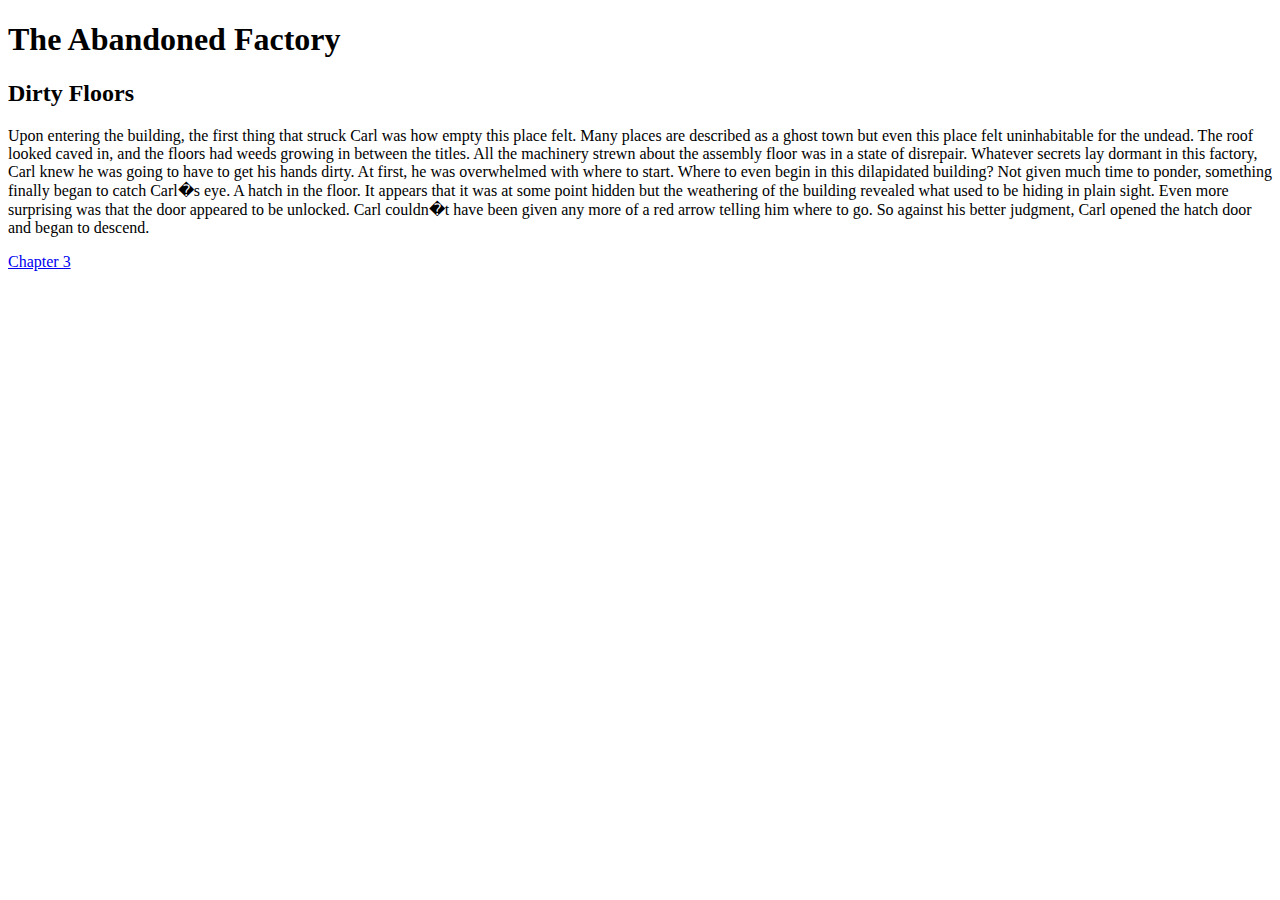
==== chapter2.html @ 8f11dbae "story written" ====
<!DOCTYPE html>
<html>
<h1>The Abandoned Factory</h1>
<h2>Dirty Floors</h2>
<p>
    Upon entering the building, the first thing that struck Carl was how empty this place felt. 
    Many places are described as a ghost town but even this place felt uninhabitable for the undead. 
    The roof looked caved in, and the floors had weeds growing in between the titles. 
    All the machinery strewn about the assembly floor was in a state of disrepair. 
    Whatever secrets lay dormant in this factory, Carl knew he was going to have to get his hands dirty. 
    At first, he was overwhelmed with where to start. Where to even begin in this dilapidated building? 
    Not given much time to ponder, something finally began to catch Carl�s eye. A hatch in the floor.
    It appears that it was at some point hidden but the weathering of the building revealed what used to be hiding in plain sight. 
    Even more surprising was that the door appeared to be unlocked. 
    Carl couldn�t have been given any more of a red arrow telling him where to go. 
    So against his better judgment, Carl opened the hatch door and began to descend.
</p>
<p><a href="chapter3.html">Chapter 3</a></p>

</html>
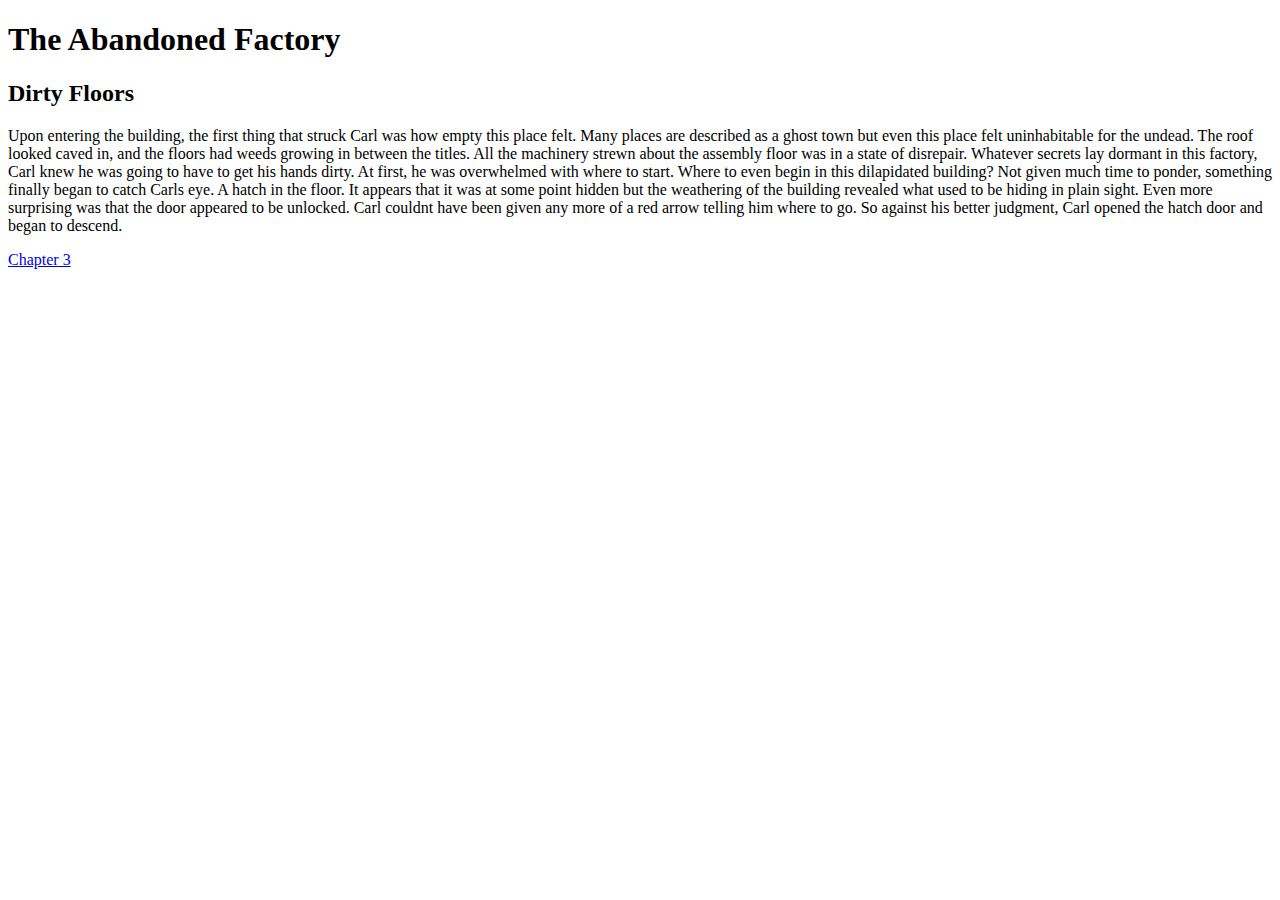
==== commit d2f6082f: "Update chapter2.html" ====
--- a/chapter2.html
+++ b/chapter2.html
@@ -9,12 +9,12 @@
     All the machinery strewn about the assembly floor was in a state of disrepair. 
     Whatever secrets lay dormant in this factory, Carl knew he was going to have to get his hands dirty. 
     At first, he was overwhelmed with where to start. Where to even begin in this dilapidated building? 
-    Not given much time to ponder, something finally began to catch Carl�s eye. A hatch in the floor.
+    Not given much time to ponder, something finally began to catch Carls eye. A hatch in the floor.
     It appears that it was at some point hidden but the weathering of the building revealed what used to be hiding in plain sight. 
     Even more surprising was that the door appeared to be unlocked. 
-    Carl couldn�t have been given any more of a red arrow telling him where to go. 
+    Carl couldnt have been given any more of a red arrow telling him where to go. 
     So against his better judgment, Carl opened the hatch door and began to descend.
 </p>
 <p><a href="chapter3.html">Chapter 3</a></p>
 
-</html>+</html>
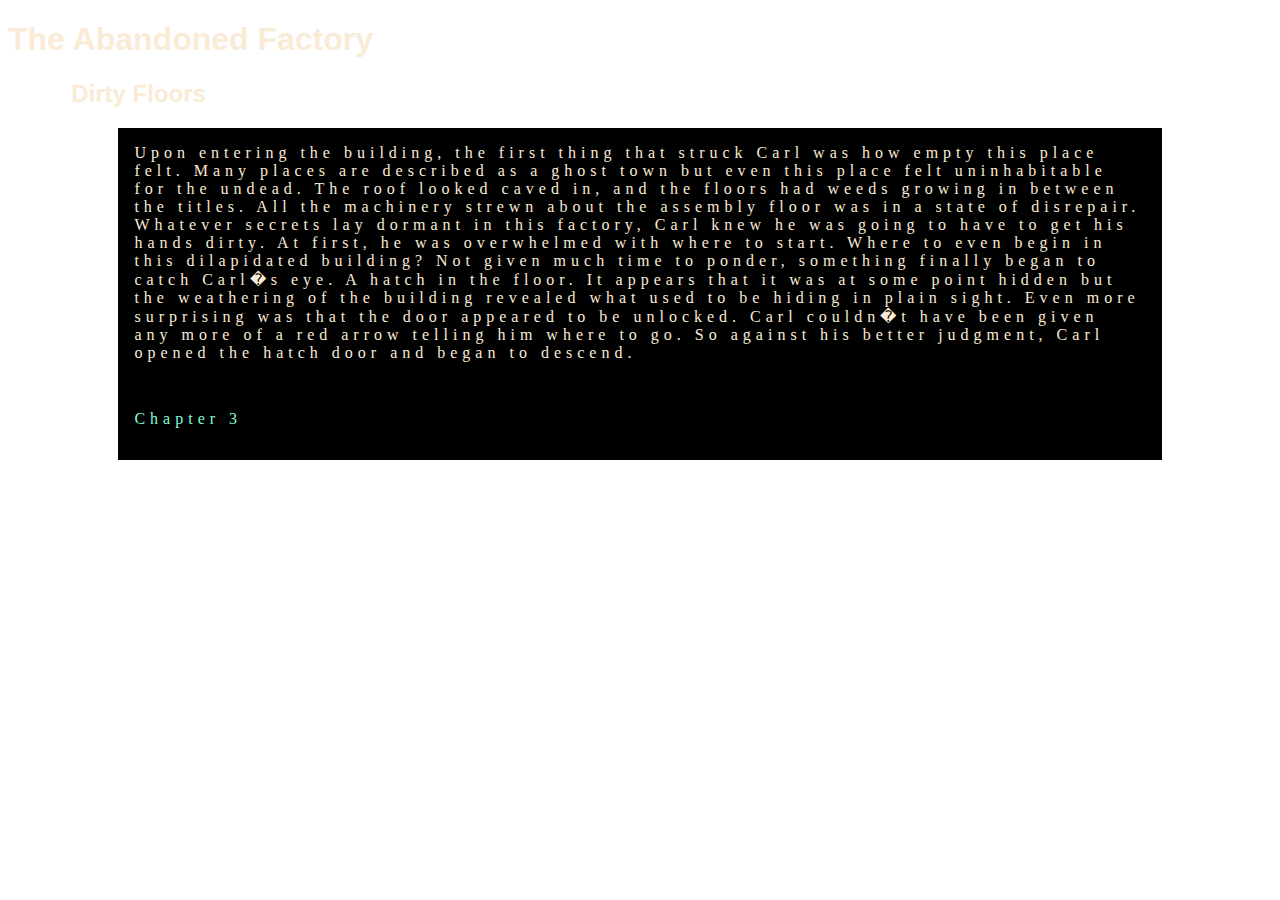
==== commit 023cf79b: "CSS added" ====
--- a/chapter2.html
+++ b/chapter2.html
@@ -1,20 +1,21 @@
 <!DOCTYPE html>
 <html>
+<link rel="stylesheet" href="style.css" />
 <h1>The Abandoned Factory</h1>
 <h2>Dirty Floors</h2>
 <p>
-    Upon entering the building, the first thing that struck Carl was how empty this place felt. 
-    Many places are described as a ghost town but even this place felt uninhabitable for the undead. 
-    The roof looked caved in, and the floors had weeds growing in between the titles. 
-    All the machinery strewn about the assembly floor was in a state of disrepair. 
-    Whatever secrets lay dormant in this factory, Carl knew he was going to have to get his hands dirty. 
-    At first, he was overwhelmed with where to start. Where to even begin in this dilapidated building? 
-    Not given much time to ponder, something finally began to catch Carls eye. A hatch in the floor.
-    It appears that it was at some point hidden but the weathering of the building revealed what used to be hiding in plain sight. 
-    Even more surprising was that the door appeared to be unlocked. 
-    Carl couldnt have been given any more of a red arrow telling him where to go. 
+    Upon entering the building, the first thing that struck Carl was how empty this place felt.
+    Many places are described as a ghost town but even this place felt uninhabitable for the undead.
+    The roof looked caved in, and the floors had weeds growing in between the titles.
+    All the machinery strewn about the assembly floor was in a state of disrepair.
+    Whatever secrets lay dormant in this factory, Carl knew he was going to have to get his hands dirty.
+    At first, he was overwhelmed with where to start. Where to even begin in this dilapidated building?
+    Not given much time to ponder, something finally began to catch Carl�s eye. A hatch in the floor.
+    It appears that it was at some point hidden but the weathering of the building revealed what used to be hiding in plain sight.
+    Even more surprising was that the door appeared to be unlocked.
+    Carl couldn�t have been given any more of a red arrow telling him where to go.
     So against his better judgment, Carl opened the hatch door and began to descend.
 </p>
 <p><a href="chapter3.html">Chapter 3</a></p>
 
-</html>
+</html>--- a/style.css
+++ b/style.css
@@ -0,0 +1,26 @@
+h1 {
+    color: antiquewhite;
+    font-family:'Baskerville Old Face', 'Trebuchet MS', 'Lucida Sans Unicode', 'Lucida Grande', 'Lucida Sans', Arial, sans-serif;
+}
+
+h2 {
+    color: antiquewhite;
+    font-family: 'Baskerville Old Face', 'Trebuchet MS', 'Lucida Sans Unicode', 'Lucida Grande', 'Lucida Sans', Arial, sans-serif;
+    padding-left: 5%;
+}
+p {
+    color: antiquewhite;
+    letter-spacing: 5px;
+    padding-left: 10%;
+    padding-right: 10%;
+    background: black;
+    width: 80%;
+    margin: auto;
+    padding: 1em;
+}
+a {
+    color:aquamarine;
+    text-decoration: none;
+    padding: 1em 0;
+    display:inline-block;
+}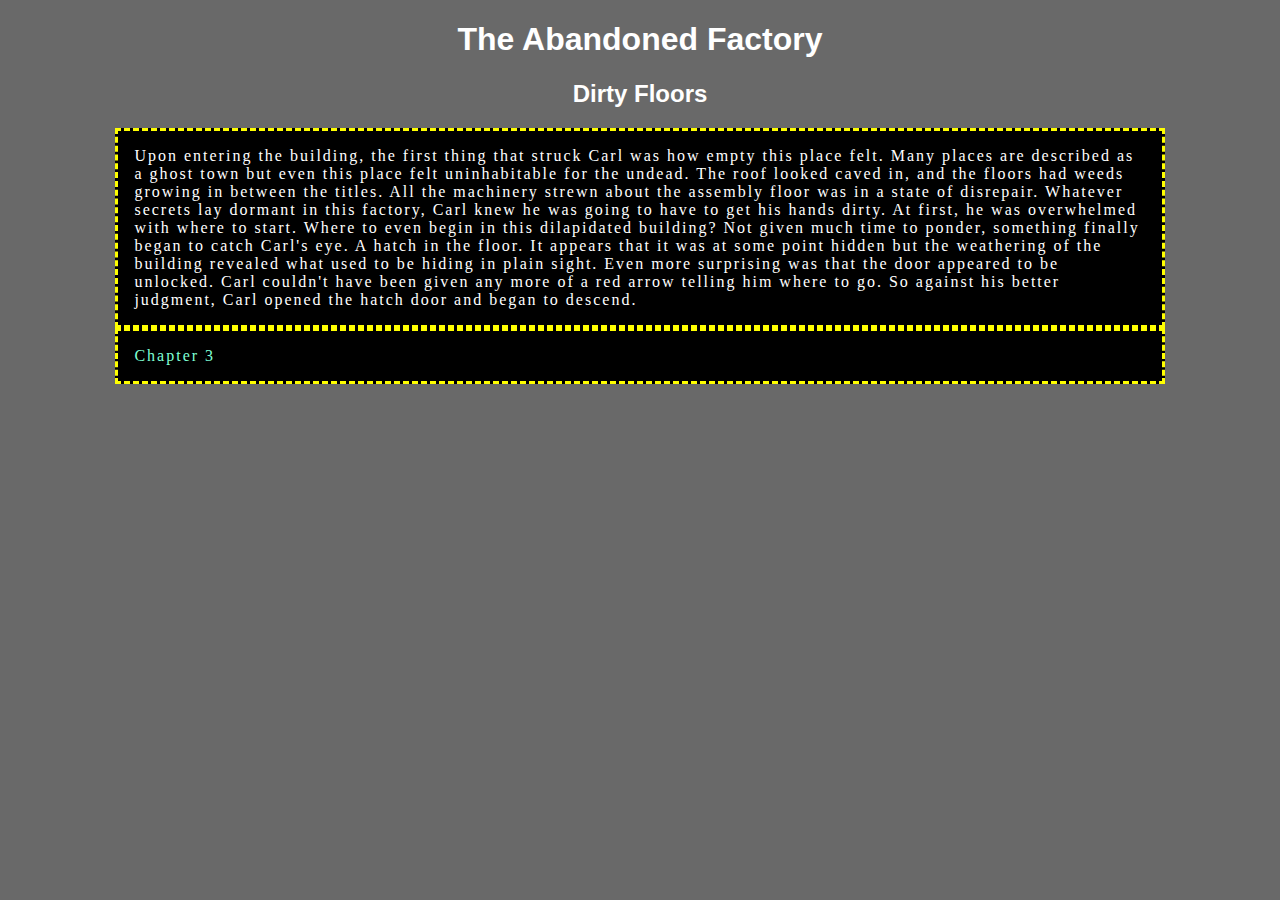
==== commit 6d81bcf1: "added some basic CSS" ====
--- a/chapter2.html
+++ b/chapter2.html
@@ -1,6 +1,10 @@
 <!DOCTYPE html>
 <html>
-<link rel="stylesheet" href="style.css" />
+<head>
+    <meta charset="UTF-8">
+    <link rel="stylesheet" href="style.css" />
+
+</head>
 <h1>The Abandoned Factory</h1>
 <h2>Dirty Floors</h2>
 <p>
@@ -10,10 +14,10 @@
     All the machinery strewn about the assembly floor was in a state of disrepair.
     Whatever secrets lay dormant in this factory, Carl knew he was going to have to get his hands dirty.
     At first, he was overwhelmed with where to start. Where to even begin in this dilapidated building?
-    Not given much time to ponder, something finally began to catch Carl�s eye. A hatch in the floor.
+    Not given much time to ponder, something finally began to catch Carl&#39;s eye. A hatch in the floor.
     It appears that it was at some point hidden but the weathering of the building revealed what used to be hiding in plain sight.
     Even more surprising was that the door appeared to be unlocked.
-    Carl couldn�t have been given any more of a red arrow telling him where to go.
+    Carl couldn&#39;t have been given any more of a red arrow telling him where to go.
     So against his better judgment, Carl opened the hatch door and began to descend.
 </p>
 <p><a href="chapter3.html">Chapter 3</a></p>
--- a/style.css
+++ b/style.css
@@ -1,18 +1,22 @@
 h1 {
-    color: antiquewhite;
+    color: white;
     font-family:'Baskerville Old Face', 'Trebuchet MS', 'Lucida Sans Unicode', 'Lucida Grande', 'Lucida Sans', Arial, sans-serif;
+    text-align: center;
 }
 
 h2 {
-    color: antiquewhite;
+    color: white;
     font-family: 'Baskerville Old Face', 'Trebuchet MS', 'Lucida Sans Unicode', 'Lucida Grande', 'Lucida Sans', Arial, sans-serif;
-    padding-left: 5%;
+    /*padding-left: 5%;*/
+    text-align: center;
 }
 p {
-    color: antiquewhite;
-    letter-spacing: 5px;
-    padding-left: 10%;
-    padding-right: 10%;
+    border-style: dashed;
+    border-color: yellow;
+    color: white;
+    letter-spacing: 2px;
+    padding-left: 20%;
+    padding-right: 20%;
     background: black;
     width: 80%;
     margin: auto;
@@ -21,6 +25,8 @@
 a {
     color:aquamarine;
     text-decoration: none;
-    padding: 1em 0;
     display:inline-block;
+}
+html {
+    background-color:dimgray;
 }